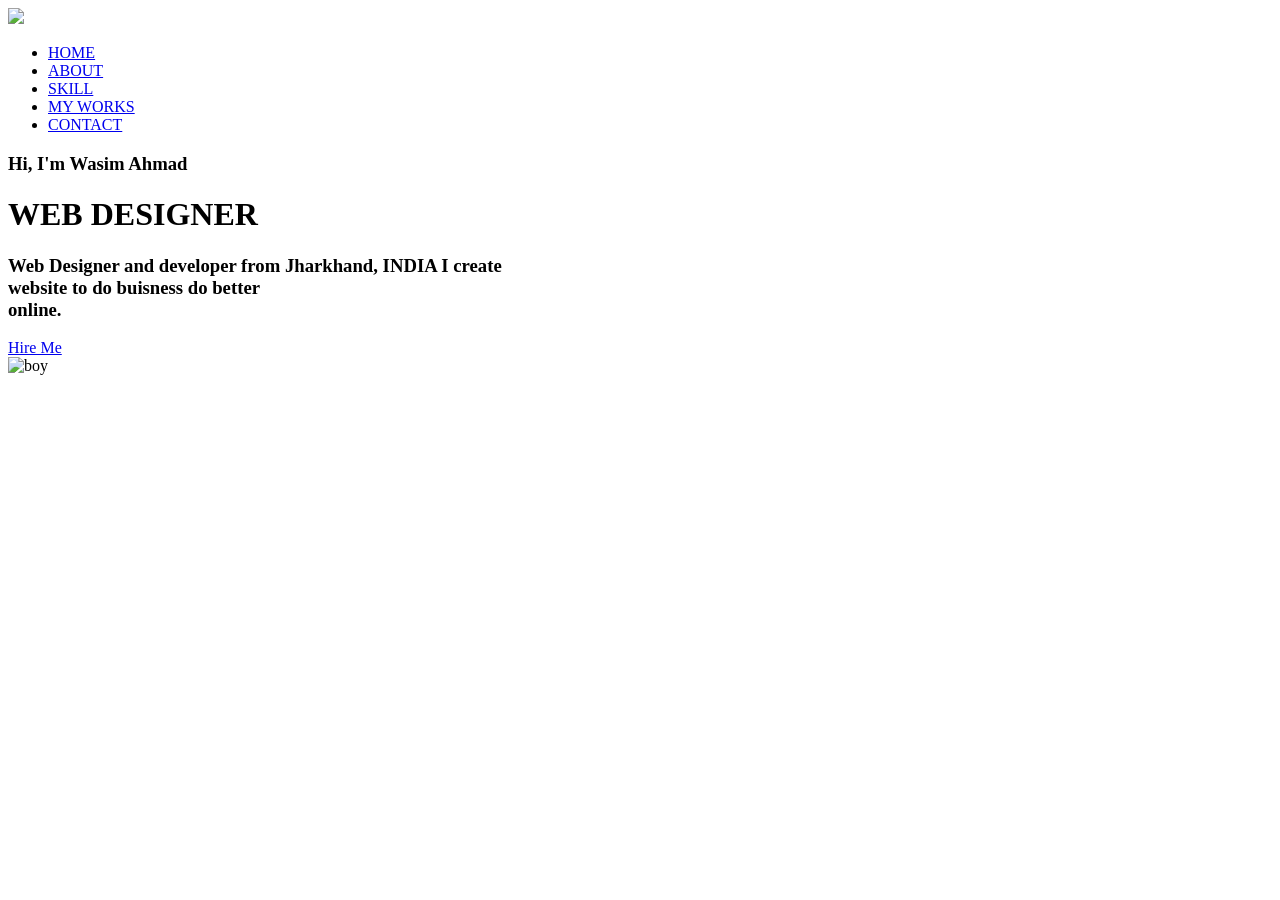
==== index.html @ 9430960d "Rename index (2).html to index.html" ====
<!DOCTYPE html>
<html lang="en">
    <head><meta name="viewport" content="width=device-width, initial-scale1.0"></head>
        <title>My Portfolio</title>
        <link rel="stylesheet" href="style.css">
        </head>
        <body>

            <div class="main">
                <div class="navbar">
                    <img src="WASIM_WEB_DESIGNER-removebg-preview.png" class="logo">

                    <ul>
                    <li><a href="HOME">HOME</a></li>
                    <li><a href="ABOUT">ABOUT</a></li>
                    <li><a href="SKILL">SKILL</a></li>
                    <li><a href="MY WORKS">MY WORKS</a></li>
                    <li><a href="CONTACT">CONTACT</a></li>
                    </ul>     
                 </div>
                 <div class="info">
                    <h3>Hi, I'm <span>Wasim Ahmad</span></h3>
                    <h1><span>W</span>EB <span>D</span>ESIGNER</h1>
                    <h3>Web Designer and developer from Jharkhand, INDIA
                        I create<br> website to do buisness do better <br> online. </h3>
                        <a href="#">Hire Me</a>
                 </div>

                 <div class="image">
                    <img src="image/523a6d25-4520-46e3-800b-424f498b3b28.jfif" alt="boy">
                 </div>

                 <div class="icons">
                    <a href="#"><ion-icon name="logo-facebook"><ion-icon></a>
                        <a href="#"><ion-icon name="logo-instagram"><ion-icon></a>
                                 <a href="#"><ion-icon name="logo-youtube"><ion-icon></a>    
                 </div>

                 <script> src= "https://unpkg.com/ionicons@5.4.0/dist/ionicons.js"</script>
                        
</body>
</html>
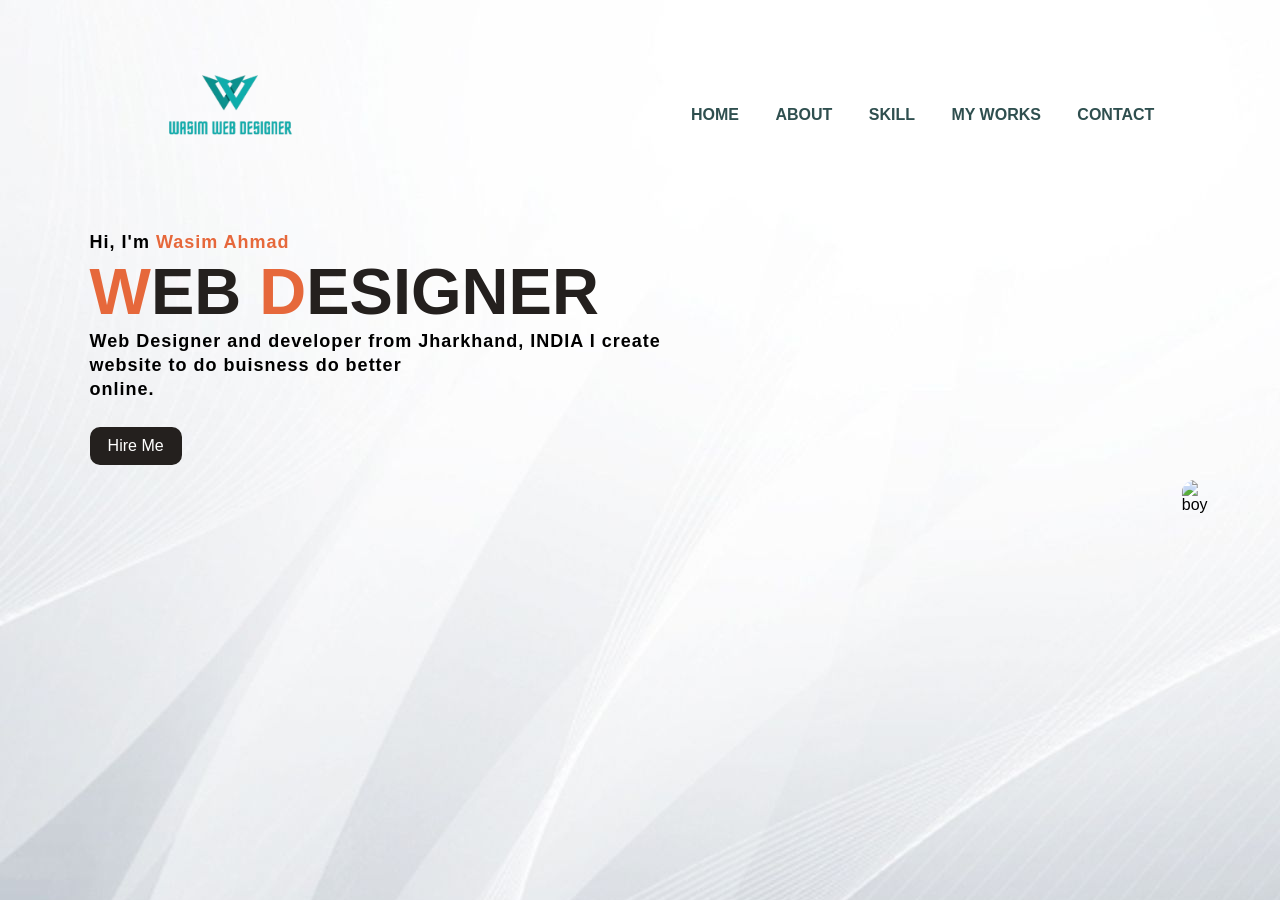
==== commit a5b883fd: "Add files via upload" ====
--- a/index.html
+++ b/index.html
@@ -42,4 +42,4 @@
 </html>
 
         
-        
+        
--- a/style.css
+++ b/style.css
@@ -0,0 +1,133 @@
+*{
+    margin: 0;
+    padding: 0;
+    box-sizing:border-box;
+
+}
+
+
+
+.navbar{
+    width:86%;
+    display:flex;
+    margin:auto;
+    padding: 15px 0;
+    align-items: center;
+    justify-content:space-between;
+}
+
+body{
+    background:url("a7c76dd6-1c55-4ff8-b473-b1ba8f4c5397.jfif");
+    font-family:Arial;
+}
+
+                                                                                                                                                                                                                                                           
+.logo{
+    width: 200px;
+    height: 200px;
+    object-fit:contain;
+    cursor: pointer;
+    margin-left: 20px;
+}
+    
+.navbar{
+    display: flex;
+    align-items: center;
+    justify-content: space-between;
+    padding: 15px 20px;
+}
+
+
+
+ul li{
+    list-style: none;
+    display: inline-block;
+    padding:  10px 16px;
+}
+
+
+
+ul li a{
+    font-size:16px;
+    font-weight:Bold;
+    text-decoration:none;
+    color:darkslategray;
+    margin-top: -3%;
+    transition:.4s ease;
+
+    
+}
+
+ul li a:hover{
+    color:rgb(230,104,59)
+}
+
+.info{
+    margin-left: 7%;
+    margin-too: 10%;
+}
+
+.info h1{
+    font-size:65px;
+    color:rgb(36,32,30)
+}
+.info h3{
+    font-size:18px;
+    letter-spacing:1px;
+    line-height:24px;
+}
+
+.info span{
+    color:rgb(230,104,59)
+
+}
+.info a{
+    text-decoration: none;
+    color: #fff;
+    background:rgb(36,32,30);
+    margin:26px 0;
+    padding: 10px 18px;
+    display: inline-block;
+    transition: .4s ease;
+    border-radius:10px
+}
+
+.info a:hover{
+    background:rgb(230,104,59)
+}
+
+.image{
+    width:30%;
+    height:60%;
+    position: absolute;
+    right: 100px;
+    bottom: 0;
+
+}
+
+.image img{
+    position:absolute;
+    height:400px;
+    left: 400px;
+    transform: translate(-55%);
+    bottom:20px;
+    transition: left 2s ease;
+    border-radius: 20px;
+}
+
+.image img:hover {
+    left:55%;
+
+}
+
+.icons a{
+    text-decoration:none;
+    color: #000;
+}
+
+.icons ion-icon{
+    margin-left:7%;
+    color: #000;
+    margin-right: -60px;
+
+}
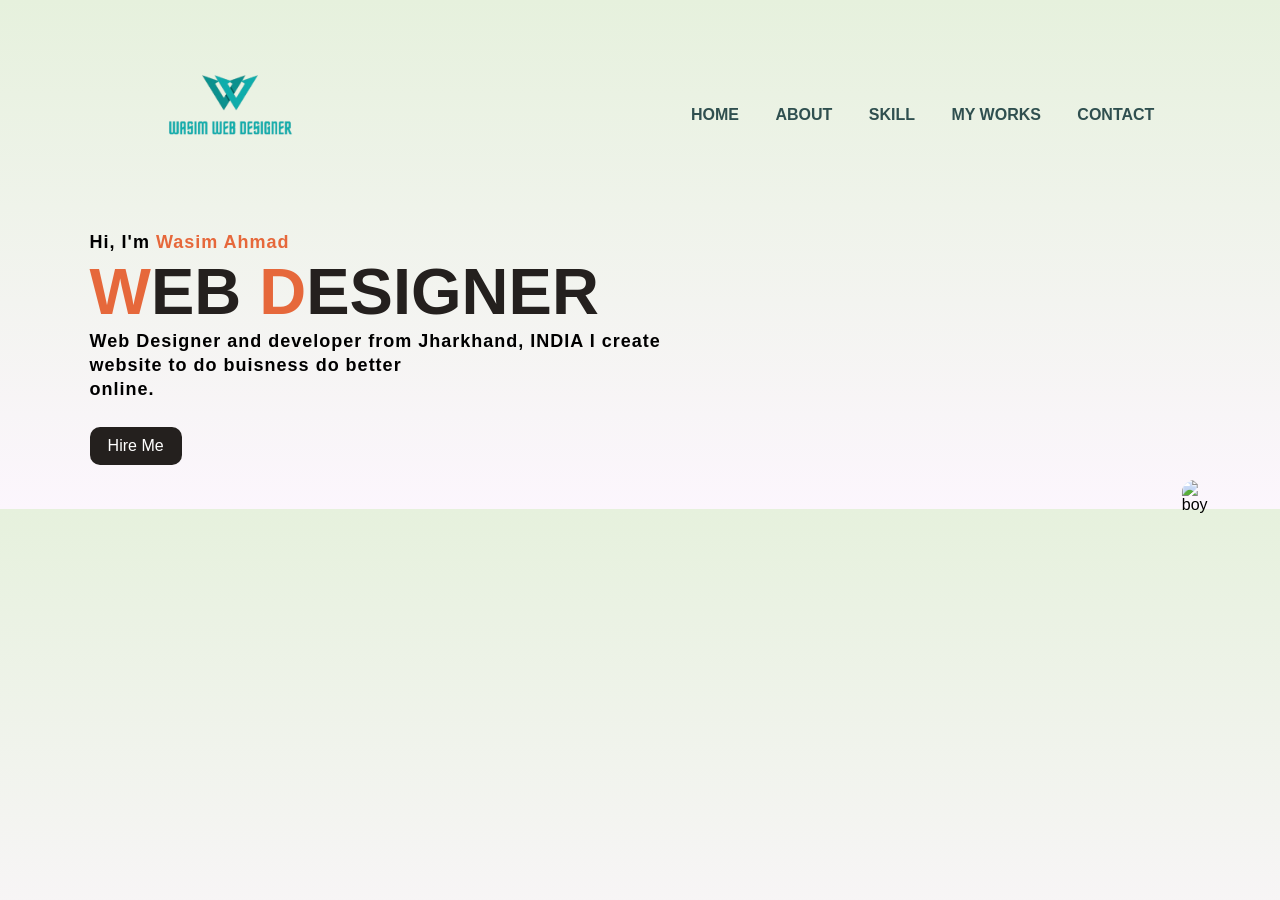
==== commit aa2f0d79: "Add files via upload" ====
--- a/index.html
+++ b/index.html
@@ -27,7 +27,7 @@
                  </div>
 
                  <div class="image">
-                    <img src="image/523a6d25-4520-46e3-800b-424f498b3b28.jfif" alt="boy">
+                    <img src="image/wasim-photo.png" alt="boy">
                  </div>
 
                  <div class="icons">
--- a/style.css
+++ b/style.css
@@ -17,7 +17,7 @@
 }
 
 body{
-    background:url("a7c76dd6-1c55-4ff8-b473-b1ba8f4c5397.jfif");
+    background: linear-gradient(#e6f1dd, #fcf6fd);
     font-family:Arial;
 }
 
@@ -130,4 +130,69 @@
     color: #000;
     margin-right: -60px;
 
+}
+
+/* --- COMPLETE MOBILE RESPONSIVE FIX --- */
+@media (max-width: 768px) {
+  
+  /* 1. Background image ko mobile screen ke hisab se adjust karne ke liye */
+  body {
+    background-size: cover !important;
+    background-position: center !important;
+    background-attachment: scroll !important;
+  }
+
+  /* 2. Navbar ko wrap karne ke liye taaki menu items chote na dikhein */
+  .navbar {
+    width: 100% !important;
+    flex-direction: column !important;
+    gap: 15px !important;
+    padding: 15px 0 !important;
+  }
+
+  .navbar ul {
+    display: flex !important;
+    flex-direction: row !important; /* Mobile par bhi menu items ek line mai rahenge */
+    flex-wrap: wrap !important;
+    justify-content: center !important;
+    gap: 15px !important;
+    padding: 0 !important;
+  }
+
+  /* 3. Main section ko mobile ke liye single column banana */
+  .main {
+    display: flex !important;
+    flex-direction: column !important; /* Text upar, photo niche */
+    align-items: center !important;
+    justify-content: center !important;
+    padding: 20px !important;
+    height: auto !important;
+    min-height: 100vh !important;
+  }
+
+  /* 4. Text (info) section ko full width dena */
+  .info {
+    width: 100% !important;
+    text-align: center !important;
+    margin-top: 40px !important;
+    margin-bottom: 20px !important;
+  }
+
+  .info h1 {
+    font-size: 2.5rem !important; /* Mobile par text ka size thik karne ke liye */
+  }
+
+  /* 5. Profile photo ko sahi jagah lane ke liye */
+  /* Agar aapne photo ko kisi class mai rakha hai toh .main img ki jagah woh class use karein */
+  .main img:not(.logo) {
+    position: relative !important;
+    left: initial !important;
+    right: initial !important;
+    top: initial !important;
+    bottom: initial !important;
+    margin: 20px auto !important;
+    max-width: 85% !important;
+    height: auto !important;
+    display: block !important;
+  }
 }
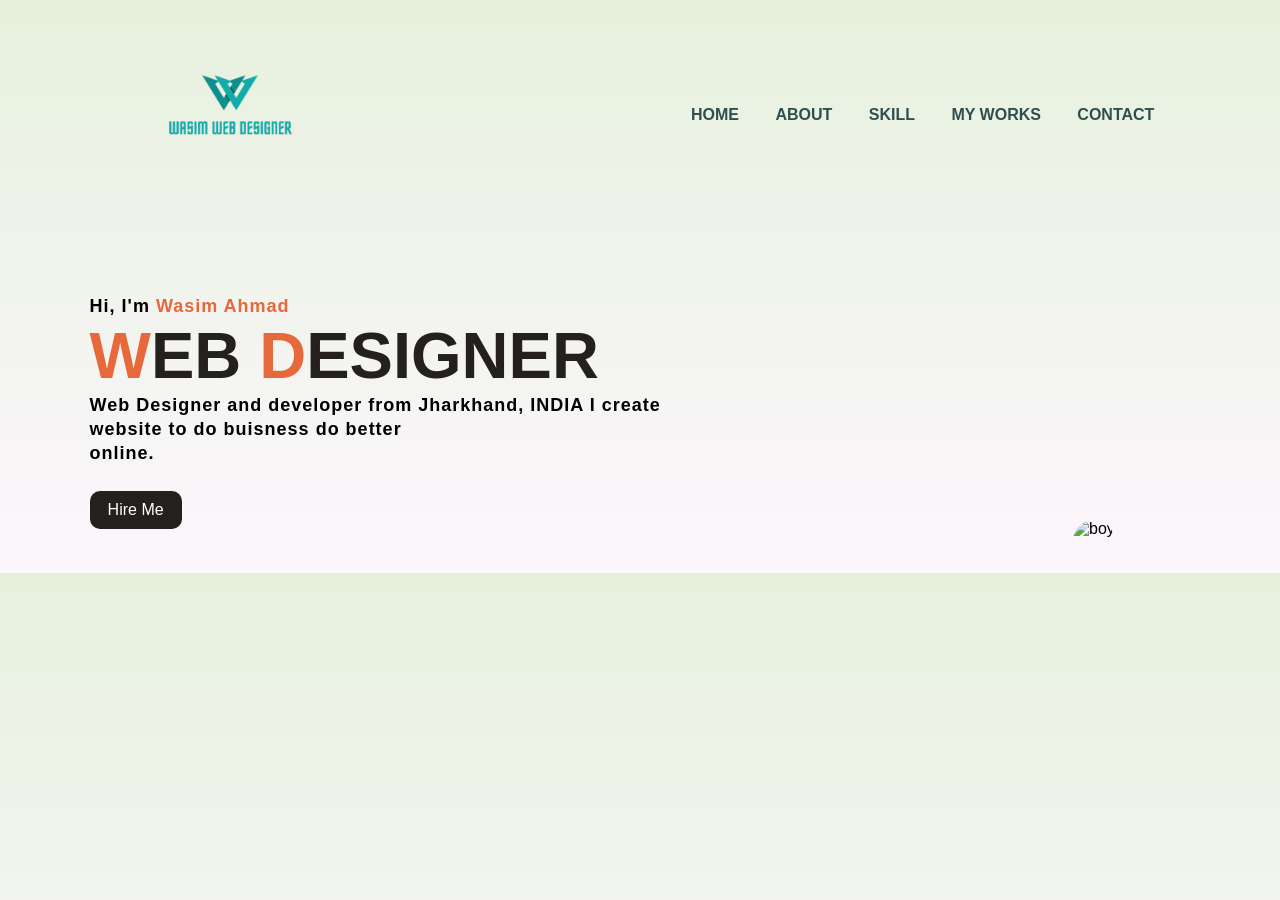
==== commit 2bb78c7e: "Add files via upload" ====
--- a/index.html
+++ b/index.html
@@ -27,7 +27,7 @@
                  </div>
 
                  <div class="image">
-                    <img src="image/wasim-photo.png" alt="boy">
+                    <img src="wasim-photo.png" alt="boy">
                  </div>
 
                  <div class="icons">
--- a/style.css
+++ b/style.css
@@ -64,7 +64,7 @@
 
 .info{
     margin-left: 7%;
-    margin-too: 10%;
+    margin-top: 5%;
 }
 
 .info h1{
@@ -107,12 +107,12 @@
 
 .image img{
     position:absolute;
-    height:400px;
-    left: 400px;
+    height:300px;
+    left: 300px;
     transform: translate(-55%);
-    bottom:20px;
+    bottom:80px;
     transition: left 2s ease;
-    border-radius: 20px;
+    border-radius: 300px;
 }
 
 .image img:hover {
